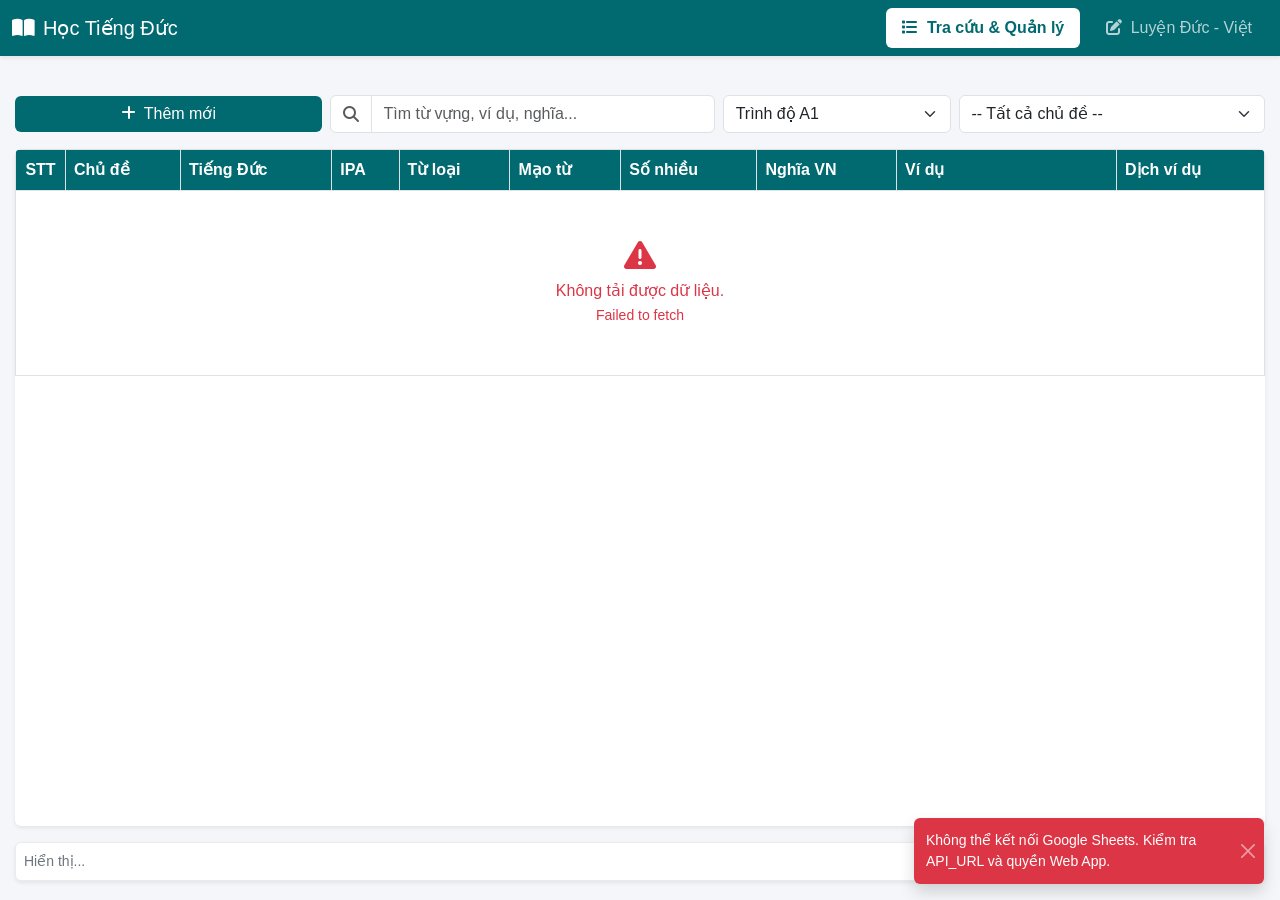
==== index.html @ 7356d5db "Update index.html" ====
<!DOCTYPE html>
<html lang="vi">
<head>
  <meta charset="UTF-8">
  <meta name="viewport" content="width=device-width, initial-scale=1.0">
  <title>Học Tiếng Đức A1-A2</title>
  
  <!-- Bootstrap 5 CSS -->
  <link href="https://cdn.jsdelivr.net/npm/bootstrap@5.3.0/dist/css/bootstrap.min.css" rel="stylesheet">
  <!-- Font Awesome 6 Icons -->
  <link rel="stylesheet" href="https://cdnjs.cloudflare.com/ajax/libs/font-awesome/6.4.0/css/all.min.css">
  <link rel="stylesheet" href="style.css">
</head>
<body>

  <!-- ================= THANH NAVIGATION BAR CHÍNH ================= -->
  <nav class="navbar navbar-expand-lg navbar-dark shadow-sm">
    <div class="container-fluid">
      <!-- Logo & Tiêu đề -->
      <span class="navbar-brand mb-0 h1 d-flex align-items-center">
        <i class="fa-solid fa-book-open me-2"></i> Học Tiếng Đức
      </span>

      <!-- Tab Chuyển Đổi Màn Hình -->
      <ul class="nav nav-pills custom-tabs ms-auto" id="mainViewNav">
        <li class="nav-item">
          <a class="nav-link active" href="javascript:void(0)" id="tabVocabulary" onclick="switchView('vocab')">
            <i class="fa-solid fa-list me-1"></i> Tra cứu & Quản lý
          </a>
        </li>
        <li class="nav-item">
          <a class="nav-link" href="javascript:void(0)" id="tabPractice" onclick="switchView('practice')">
            <i class="fa-solid fa-pen-to-square me-1"></i> Luyện Đức - Việt
          </a>
        </li>
      </ul>
    </div>
  </nav>

  <!-- ================= CONTAINER NỘI DUNG CHÍNH ================= -->
  <div class="container-fluid main-container d-flex flex-column">

    <!-- ================= MÀN HÌNH 1: TRA CỨU & QUẢN LÝ TỪ VỰNG ================= -->
    <div id="vocabView" class="d-flex flex-column h-100">
      
      <!-- Thanh Công Cụ & Bộ Lọc Tra Cứu -->
      <div class="row my-3 align-items-center g-2">
        <!-- Nút Thêm Mới & Nút Toggle Lọc Trên Mobile -->
        <div class="col-12 col-md-3 d-flex justify-content-between gap-2">
          <button class="btn btn-primary-custom flex-fill" onclick="openModal('add')">
            <i class="fa-solid fa-plus me-1"></i> Thêm mới
          </button>
          
          <!-- Nút Ẩn/Hiện bộ lọc dành cho Điện thoại -->
          <button class="btn btn-outline-secondary d-md-none" type="button" data-bs-toggle="collapse" data-bs-target="#filterSection" aria-expanded="false">
            <i class="fa-solid fa-filter me-1"></i> Lọc
          </button>
        </div>

        <!-- Khung Bộ Lọc Tra Cứu (Thu gọn trên Mobile) -->
        <div class="col-12 col-md-9">
          <div class="collapse d-md-block" id="filterSection">
            <div class="row g-2">
              <!-- Ô Tìm kiếm từ khóa (Onkeyup) -->
              <div class="col-12 col-md-5">
                <div class="input-group">
                  <span class="input-group-text bg-white"><i class="fa-solid fa-magnifying-glass text-muted"></i></span>
                  <input type="text" id="searchKeyword" class="form-control" placeholder="Tìm từ vựng, ví dụ, nghĩa..." onkeyup="applyFilters()">
                </div>
              </div>

              <!-- Lọc Trình độ (A1 / A2) -->
              <div class="col-6 col-md-3">
                <select id="filterLevel" class="form-select" onchange="changeLevel(this.value)">
                  <option value="tiengDucA1">Trình độ A1</option>
                  <option value="tiengDucA2">Trình độ A2</option>
                </select>
              </div>

              <!-- Lọc theo Cột Chủ Đề -->
              <div class="col-6 col-md-4">
                <select id="filterTopic" class="form-select" onchange="applyFilters()">
                  <option value="">-- Tất cả chủ đề --</option>
                </select>
              </div>
            </div>
          </div>
        </div>
      </div>

      <!-- Bảng Dữ Liệu Tra Cứu (Sticky Header & Scroll) -->
      <div class="table-wrapper flex-grow-1 shadow-sm bg-white rounded">
        <!-- Loading Spinner -->
        <div id="loading" class="text-center py-5" style="display: none;">
          <div class="spinner-border text-primary-custom" role="status"></div>
          <div class="mt-2 text-muted fw-medium">Đang tải dữ liệu từ Google Sheets...</div>
        </div>
        
        <table class="table table-hover table-bordered mb-0 align-middle" id="dataTable">
          <thead>
            <tr>
              <th width="50" class="text-center">STT</th>
              <th>Chủ đề</th>
              <th>Tiếng Đức</th>
              <th>IPA</th>
              <th>Từ loại</th>
              <th>Mạo từ</th>
              <th>Số nhiều</th>
              <th>Nghĩa VN</th>
              <th width="220">Ví dụ</th>
              <th>Dịch ví dụ</th>
            </tr>
          </thead>
          <tbody id="tableBody">
            <!-- Dữ liệu được render linh hoạt bằng JS -->
          </tbody>
        </table>
      </div>

      <!-- Thanh Phân Trang 50 Dòng/Trang -->
      <div class="pagination-container d-flex flex-column flex-md-row justify-content-between align-items-center mt-3 p-2 bg-white rounded shadow-sm gap-2">
        <div id="pageInfo" class="text-secondary small fw-medium">Hiển thị...</div>
        <nav aria-label="Page navigation">
          <ul class="pagination pagination-sm mb-0 flex-wrap justify-content-center" id="pagination">
            <!-- Các nút bấm trang render bằng JS -->
          </ul>
        </nav>
      </div>

    </div>

    <!-- ================= MÀN HÌNH 2: LUYỆN TẬP ĐỨC - VIỆT & PHÁT ÂM ================= -->
    <div id="practiceView" class="h-100 d-none">
      <div class="container-fluid py-3 h-100 d-flex flex-column">
  
        <!-- Thanh công cụ & Bộ lọc Luyện tập -->
        <div class="card shadow-sm mb-3">
          <div class="card-body p-3">
            <div class="row g-2 align-items-center">
              <!-- Bộ lọc Trình độ -->
              <div class="col-6 col-md-2">
                <label class="form-label small fw-bold mb-1">Trình độ</label>
                <select id="practiceLevel" class="form-select form-select-sm" onchange="loadPracticeTopics()">
                  <option value="tiengDucA1">A1</option>
                  <option value="tiengDucA2">A2</option>
                </select>
              </div>

              <!-- Bộ lọc Chủ đề -->
              <div class="col-6 col-md-3">
                <label class="form-label small fw-bold mb-1">Chủ đề</label>
                <select id="practiceTopic" class="form-select form-select-sm">
                  <option value="">-- Tất cả chủ đề --</option>
                </select>
              </div>

              <!-- Các Nút Thao tác -->
              <div class="col-12 col-md-4 d-flex gap-2 align-items-end">
                <button class="btn btn-primary-custom btn-sm flex-fill" onclick="startPractice()">
                  <i class="fa-solid fa-shuffle me-1"></i> Bắt đầu (50 từ)
                </button>
                <button class="btn btn-success btn-sm flex-fill" onclick="checkAllAnswers()" id="btnSubmitPractice" disabled>
                  <i class="fa-solid fa-check-double me-1"></i> Nộp bài
                </button>
                <button class="btn btn-outline-secondary btn-sm" onclick="resetPractice()" id="btnResetPractice">
                  <i class="fa-solid fa-rotate-right me-1"></i> Làm lại
                </button>
              </div>

              <!-- Bảng Điểm / Thống Kê -->
              <div class="col-12 col-md-3">
                <div class="d-flex justify-content-around text-center p-2 bg-light rounded border">
                  <div>
                    <small class="text-muted d-block" style="font-size:0.75rem;">Đúng</small>
                    <span id="scoreCorrect" class="badge bg-success fs-6">0</span>
                  </div>
                  <div>
                    <small class="text-muted d-block" style="font-size:0.75rem;">Sai</small>
                    <span id="scoreWrong" class="badge bg-danger fs-6">0</span>
                  </div>
                  <div>
                    <small class="text-muted d-block" style="font-size:0.75rem;">Chưa làm</small>
                    <span id="scorePending" class="badge bg-secondary fs-6">0</span>
                  </div>
                  <div>
                    <small class="text-muted d-block" style="font-size:0.75rem;">Tỷ lệ</small>
                    <span id="scorePercent" class="fw-bold text-primary-custom">0%</span>
                  </div>
                </div>
              </div>
            </div>
          </div>
        </div>

        <!-- Bảng Dữ Liệu Bài Tập -->
        <div class="table-wrapper flex-grow-1 shadow-sm bg-white rounded">
          <table class="table table-hover table-bordered mb-0 align-middle" id="practiceTable">
            <thead>
              <tr>
                <th width="40" class="text-center">STTaaaa</th>
                <th width="120">Chủ đề</th>
                <th width="200">Tiếng Đức & IPA</th>
                <th>Nhập nghĩa Tiếng Việt</th>
                <th width="260" class="text-center">Luyện phát âm (Ghi âm)</th>
                <th width="160" class="text-center">Kết quả Nghĩa</th>
              </tr>
            </thead>
            <tbody id="practiceTableBody">
              <tr>
                <td colspan="6" class="text-center text-muted py-5">
                  <i class="fa-solid fa-graduation-cap fa-3x mb-3 text-secondary"></i>
                  <div>Vui lòng chọn <strong>Trình độ</strong>, <strong>Chủ đề</strong> và bấm <strong>"Bắt đầu (50 từ)"</strong> để chọn ngẫu nhiên bài tập.</div>
                </td>
              </tr>
            </tbody>
          </table>
        </div>
      </div>
    </div>

  </div>

  <!-- ================= MODAL THÊM / SỬA TỪ VỰNG ================= -->
  <div class="modal fade" id="dataModal" tabindex="-1" aria-hidden="true">
    <div class="modal-dialog modal-lg modal-dialog-centered">
      <div class="modal-content">
        <div class="modal-header">
          <h5 class="modal-title" id="modalTitle">Thêm Từ Mới</h5>
          <button type="button" class="btn-close btn-close-white" data-bs-dismiss="modal" aria-label="Close"></button>
        </div>
        <div class="modal-body">
          <form id="dataForm">
            <input type="hidden" id="rowIndex">
            <div class="row g-3">
              <div class="col-md-6">
                <label class="form-label fw-medium">Chủ đề <span class="text-danger">*</span></label>
                <input type="text" class="form-control" id="chuDe" required placeholder="Gia đình, Thời tiết, Giao thông...">
              </div>
              <div class="col-md-6">
                <label class="form-label fw-medium">Tiếng Đức <span class="text-danger">*</span></label>
                <input type="text" class="form-control" id="tiengDuc" required placeholder="z.B. Apfel">
              </div>
              <div class="col-md-4">
                <label class="form-label">Phiên âm IPA</label>
                <input type="text" class="form-control" id="ipa" placeholder="/ˈapfl̩/">
              </div>
              <div class="col-md-4">
                <label class="form-label">Từ loại</label>
                <input type="text" class="form-control" id="tuLoai" placeholder="Danh từ, Động từ...">
              </div>
              <div class="col-md-4">
                <label class="form-label">Mạo từ</label>
                <input type="text" class="form-control" id="maoTu" placeholder="der / die / das">
              </div>
              <div class="col-md-6">
                <label class="form-label">Số nhiều</label>
                <input type="text" class="form-control" id="soNhieu" placeholder="die Äpfel">
              </div>
              <div class="col-md-6">
                <label class="form-label fw-medium">Nghĩa tiếng Việt <span class="text-danger">*</span></label>
                <input type="text" class="form-control" id="nghiaTV" required placeholder="Quả táo">
              </div>
              <div class="col-12">
                <label class="form-label">Ví dụ tiếng Đức</label>
                <textarea class="form-control" id="viDu" rows="2" placeholder="Ich esse einen Apfel."></textarea>
              </div>
              <div class="col-12">
                <label class="form-label">Dịch ví dụ</label>
                <textarea class="form-control" id="dichViDu" rows="2" placeholder="Tôi ăn một quả táo."></textarea>
              </div>
            </div>
          </form>
        </div>
        <div class="modal-footer">
          <button type="button" class="btn btn-secondary" data-bs-dismiss="modal">Hủy</button>
          <button type="button" class="btn btn-primary-custom" onclick="saveData()">
            <i class="fa-solid fa-floppy-disk me-1"></i> Lưu dữ liệu
          </button>
        </div>
      </div>
    </div>
  </div>

  <!-- ================= MODAL CẢNH BÁO XÓA ================= -->
  <div class="modal fade" id="deleteModal" tabindex="-1" aria-hidden="true">
    <div class="modal-dialog modal-sm modal-dialog-centered">
      <div class="modal-content">
        <div class="modal-body text-center py-4">
          <i class="fa-solid fa-triangle-exclamation text-danger fa-3x mb-3"></i>
          <h5 class="fw-bold">Xác nhận xóa</h5>
          <p class="text-muted small mb-0">Bạn có chắc chắn muốn xóa dòng này không? Dữ liệu trên Google Sheet sẽ bị xóa vĩnh viễn.</p>
          <input type="hidden" id="deleteRowIndex">
        </div>
        <div class="modal-footer justify-content-center border-0 pt-0">
          <button type="button" class="btn btn-light" data-bs-dismiss="modal">Hủy</button>
          <button type="button" class="btn btn-danger" onclick="confirmDelete()">
            <i class="fa-solid fa-trash me-1"></i> Xóa ngay
          </button>
        </div>
      </div>
    </div>
  </div>

  <!-- ================= TOAST NOTIFICATION ================= -->
  <div class="toast-container position-fixed bottom-0 end-0 p-3" style="z-index: 1080;">
    <div id="liveToast" class="toast align-items-center text-white border-0 shadow" role="alert" aria-live="assertive" aria-atomic="true">
      <div class="d-flex">
        <div class="toast-body" id="toastMessage">Thông báo...</div>
        <button type="button" class="btn-close btn-close-white me-2 m-auto" data-bs-dismiss="toast" aria-label="Close"></button>
      </div>
    </div>
  </div>

  <!-- Bootstrap 5 JS Bundle -->
  <script src="https://cdn.jsdelivr.net/npm/bootstrap@5.3.0/dist/js/bootstrap.bundle.min.js"></script>
  <script src="app.js"></script>
</body>
</html>
---- style.css ----
:root {
    --primary-color: #016a70;
    --primary-hover: #015155;
    --bg-color: #f4f6f9;
  }

  body {
    background-color: var(--bg-color);
    font-family: 'Segoe UI', Tahoma, Geneva, Verdana, sans-serif;
    height: 100vh;
    overflow: hidden; /* Prevent body scroll, let table scroll */
  }

  .navbar {
    background-color: var(--primary-color);
  }

  /* Full screen app layout */
  .main-container {
    height: calc(100vh - 60px);
    padding: 15px;
  }

  .btn-primary-custom {
    background-color: var(--primary-color);
    color: white;
    border: none;
  }
  .btn-primary-custom:hover {
    background-color: var(--primary-hover);
    color: white;
  }

  .text-primary-custom {
    color: var(--primary-color) !important;
  }

  /* Table Scroll & Sticky Header */
  .table-wrapper {
    overflow-y: auto;
    overflow-x: auto;
    max-height: 100%;
    border-radius: 8px;
    background: #fff;
  }

  #dataTable thead th {
    position: sticky;
    top: 0;
    background-color: var(--primary-color);
    color: white;
    z-index: 2;
    box-shadow: 0 2px 2px -1px rgba(0, 0, 0, 0.4);
    white-space: nowrap;
  }

  #dataTable tbody td {
    vertical-align: middle;
  }

  /* Tabs styling */
  .custom-tabs .nav-link {
    color: rgba(255,255,255,0.7);
    margin-left: 10px;
  }
  .custom-tabs .nav-link.active {
    background-color: white;
    color: var(--primary-color);
    font-weight: bold;
  }

  /* Modal styling */
  .modal-header {
    background-color: var(--primary-color);
    color: white;
  }

  /* Responsive Filter Mobile */
  @media (max-width: 768px) {
    #filterSection {
      margin-top: 10px;
      padding: 10px;
      background: white;
      border-radius: 5px;
      box-shadow: 0 1px 3px rgba(0,0,0,0.1);
    }
  }
  /* Styling Pagination Hiện Đại */
.pagination-container {
  border: 1px solid #e9ecef;
}

.pagination .page-link {
  color: var(--primary-color);
  border: 1px solid #dee2e6;
  padding: 6px 12px;
  font-weight: 500;
  border-radius: 6px !important;
  margin: 0 2px;
  transition: all 0.2s ease-in-out;
}

.pagination .page-link:hover {
  color: #fff;
  background-color: var(--primary-hover);
  border-color: var(--primary-hover);
  transform: translateY(-1px);
}

.pagination .page-item.active .page-link {
  background-color: var(--primary-color);
  border-color: var(--primary-color);
  color: #fff;
  box-shadow: 0 2px 5px rgba(1, 106, 112, 0.3);
}

.pagination .page-item.disabled .page-link {
  color: #adb5bd;
  background-color: #f8f9fa;
  border-color: #e9ecef;
  opacity: 0.7;
}

.pagination .page-item.ellipsis .page-link {
  border: none;
  background: transparent;
  color: #6c757d;
  cursor: default;
  pointer-events: none;
}
/* Styling cho nút phát âm */
.btn-speak {
  color: var(--primary-color);
  background: transparent;
  font-size: 0.95rem;
  padding: 2px 6px !important;
  border-radius: 4px;
  transition: all 0.2s ease;
}

.btn-speak:hover {
  color: var(--primary-hover);
  background-color: rgba(1, 106, 112, 0.1);
  transform: scale(1.1);
}

/* GitHub Pages / standalone app fixes */
html, body { margin: 0; }
.table-wrapper { min-height: 0; }
#loading { position: absolute; inset: 0; background: rgba(255,255,255,.82); z-index: 10; }
.table-wrapper { position: relative; }
#dataTable { min-width: 1250px; }
.toast-container { pointer-events: none; }
.toast-container .toast { pointer-events: auto; }
.practice-result { min-height: 32px; }
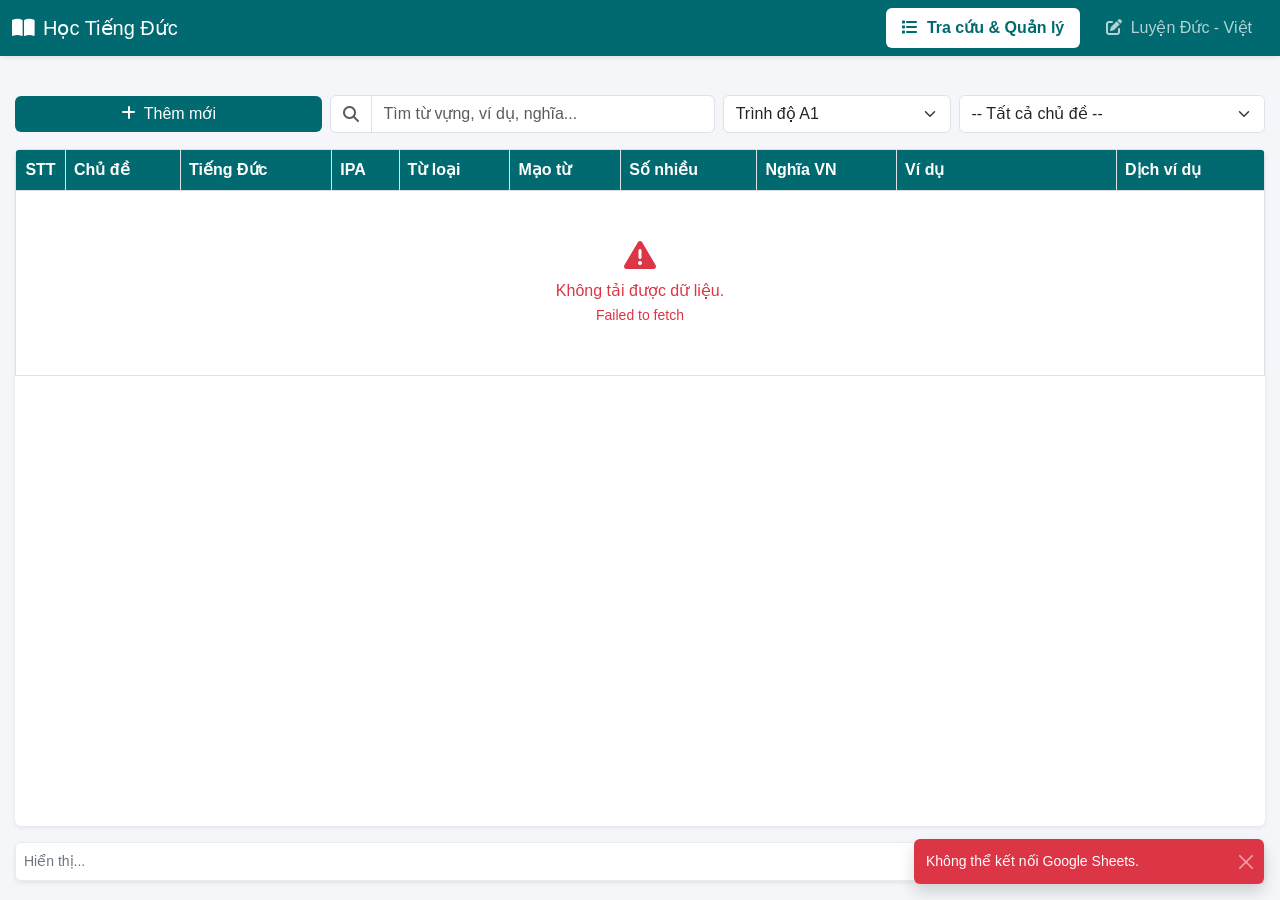
==== commit 72d6d52d: "Update index.html" ====
--- a/index.html
+++ b/index.html
@@ -45,23 +45,19 @@
       
       <!-- Thanh Công Cụ & Bộ Lọc Tra Cứu -->
       <div class="row my-3 align-items-center g-2">
-        <!-- Nút Thêm Mới & Nút Toggle Lọc Trên Mobile -->
         <div class="col-12 col-md-3 d-flex justify-content-between gap-2">
           <button class="btn btn-primary-custom flex-fill" onclick="openModal('add')">
             <i class="fa-solid fa-plus me-1"></i> Thêm mới
           </button>
           
-          <!-- Nút Ẩn/Hiện bộ lọc dành cho Điện thoại -->
-          <button class="btn btn-outline-secondary d-md-none" type="button" data-bs-toggle="collapse" data-bs-target="#filterSection" aria-expanded="false">
+          <button class="btn btn-outline-secondary d-md-none" type="button" data-bs-toggle="collapse" data-bs-target="#filterSection">
             <i class="fa-solid fa-filter me-1"></i> Lọc
           </button>
         </div>
 
-        <!-- Khung Bộ Lọc Tra Cứu (Thu gọn trên Mobile) -->
         <div class="col-12 col-md-9">
           <div class="collapse d-md-block" id="filterSection">
             <div class="row g-2">
-              <!-- Ô Tìm kiếm từ khóa (Onkeyup) -->
               <div class="col-12 col-md-5">
                 <div class="input-group">
                   <span class="input-group-text bg-white"><i class="fa-solid fa-magnifying-glass text-muted"></i></span>
@@ -69,7 +65,6 @@
                 </div>
               </div>
 
-              <!-- Lọc Trình độ (A1 / A2) -->
               <div class="col-6 col-md-3">
                 <select id="filterLevel" class="form-select" onchange="changeLevel(this.value)">
                   <option value="tiengDucA1">Trình độ A1</option>
@@ -77,7 +72,6 @@
                 </select>
               </div>
 
-              <!-- Lọc theo Cột Chủ Đề -->
               <div class="col-6 col-md-4">
                 <select id="filterTopic" class="form-select" onchange="applyFilters()">
                   <option value="">-- Tất cả chủ đề --</option>
@@ -88,9 +82,8 @@
         </div>
       </div>
 
-      <!-- Bảng Dữ Liệu Tra Cứu (Sticky Header & Scroll) -->
+      <!-- Bảng Dữ Liệu Tra Cứu -->
       <div class="table-wrapper flex-grow-1 shadow-sm bg-white rounded">
-        <!-- Loading Spinner -->
         <div id="loading" class="text-center py-5" style="display: none;">
           <div class="spinner-border text-primary-custom" role="status"></div>
           <div class="mt-2 text-muted fw-medium">Đang tải dữ liệu từ Google Sheets...</div>
@@ -111,19 +104,15 @@
               <th>Dịch ví dụ</th>
             </tr>
           </thead>
-          <tbody id="tableBody">
-            <!-- Dữ liệu được render linh hoạt bằng JS -->
-          </tbody>
+          <tbody id="tableBody"></tbody>
         </table>
       </div>
 
-      <!-- Thanh Phân Trang 50 Dòng/Trang -->
+      <!-- Thanh Phân Trang -->
       <div class="pagination-container d-flex flex-column flex-md-row justify-content-between align-items-center mt-3 p-2 bg-white rounded shadow-sm gap-2">
         <div id="pageInfo" class="text-secondary small fw-medium">Hiển thị...</div>
         <nav aria-label="Page navigation">
-          <ul class="pagination pagination-sm mb-0 flex-wrap justify-content-center" id="pagination">
-            <!-- Các nút bấm trang render bằng JS -->
-          </ul>
+          <ul class="pagination pagination-sm mb-0 flex-wrap justify-content-center" id="pagination"></ul>
         </nav>
       </div>
 
@@ -137,7 +126,6 @@
         <div class="card shadow-sm mb-3">
           <div class="card-body p-3">
             <div class="row g-2 align-items-center">
-              <!-- Bộ lọc Trình độ -->
               <div class="col-6 col-md-2">
                 <label class="form-label small fw-bold mb-1">Trình độ</label>
                 <select id="practiceLevel" class="form-select form-select-sm" onchange="loadPracticeTopics()">
@@ -146,7 +134,6 @@
                 </select>
               </div>
 
-              <!-- Bộ lọc Chủ đề -->
               <div class="col-6 col-md-3">
                 <label class="form-label small fw-bold mb-1">Chủ đề</label>
                 <select id="practiceTopic" class="form-select form-select-sm">
@@ -154,7 +141,6 @@
                 </select>
               </div>
 
-              <!-- Các Nút Thao tác -->
               <div class="col-12 col-md-4 d-flex gap-2 align-items-end">
                 <button class="btn btn-primary-custom btn-sm flex-fill" onclick="startPractice()">
                   <i class="fa-solid fa-shuffle me-1"></i> Bắt đầu (50 từ)
@@ -167,7 +153,6 @@
                 </button>
               </div>
 
-              <!-- Bảng Điểm / Thống Kê -->
               <div class="col-12 col-md-3">
                 <div class="d-flex justify-content-around text-center p-2 bg-light rounded border">
                   <div>
@@ -192,24 +177,24 @@
           </div>
         </div>
 
-        <!-- Bảng Dữ Liệu Bài Tập -->
+        <!-- Bảng Dữ Liệu Bài Tập (Cấu trúc chuẩn 6 cột có Thu âm) -->
         <div class="table-wrapper flex-grow-1 shadow-sm bg-white rounded">
           <table class="table table-hover table-bordered mb-0 align-middle" id="practiceTable">
             <thead>
               <tr>
-                <th width="40" class="text-center">STTaaaa</th>
+                <th width="40" class="text-center">STT</th>
                 <th width="120">Chủ đề</th>
-                <th width="200">Tiếng Đức & IPA</th>
+                <th width="220">Tiếng Đức & IPA</th>
                 <th>Nhập nghĩa Tiếng Việt</th>
-                <th width="260" class="text-center">Luyện phát âm (Ghi âm)</th>
-                <th width="160" class="text-center">Kết quả Nghĩa</th>
+                <th width="260" class="text-center"><i class="fa-solid fa-microphone text-danger me-1"></i>Luyện phát âm</th>
+                <th width="140" class="text-center">Kết quả</th>
               </tr>
             </thead>
             <tbody id="practiceTableBody">
               <tr>
                 <td colspan="6" class="text-center text-muted py-5">
                   <i class="fa-solid fa-graduation-cap fa-3x mb-3 text-secondary"></i>
-                  <div>Vui lòng chọn <strong>Trình độ</strong>, <strong>Chủ đề</strong> và bấm <strong>"Bắt đầu (50 từ)"</strong> để chọn ngẫu nhiên bài tập.</div>
+                  <div>Vui lòng chọn <strong>Trình độ</strong>, <strong>Chủ đề</strong> và bấm <strong>"Bắt đầu (50 từ)"</strong> để tải bài tập.</div>
                 </td>
               </tr>
             </tbody>
@@ -226,7 +211,7 @@
       <div class="modal-content">
         <div class="modal-header">
           <h5 class="modal-title" id="modalTitle">Thêm Từ Mới</h5>
-          <button type="button" class="btn-close btn-close-white" data-bs-dismiss="modal" aria-label="Close"></button>
+          <button type="button" class="btn-close btn-close-white" data-bs-dismiss="modal"></button>
         </div>
         <div class="modal-body">
           <form id="dataForm">
@@ -234,7 +219,7 @@
             <div class="row g-3">
               <div class="col-md-6">
                 <label class="form-label fw-medium">Chủ đề <span class="text-danger">*</span></label>
-                <input type="text" class="form-control" id="chuDe" required placeholder="Gia đình, Thời tiết, Giao thông...">
+                <input type="text" class="form-control" id="chuDe" required placeholder="Gia đình, Thời tiết...">
               </div>
               <div class="col-md-6">
                 <label class="form-label fw-medium">Tiếng Đức <span class="text-danger">*</span></label>
@@ -288,7 +273,7 @@
         <div class="modal-body text-center py-4">
           <i class="fa-solid fa-triangle-exclamation text-danger fa-3x mb-3"></i>
           <h5 class="fw-bold">Xác nhận xóa</h5>
-          <p class="text-muted small mb-0">Bạn có chắc chắn muốn xóa dòng này không? Dữ liệu trên Google Sheet sẽ bị xóa vĩnh viễn.</p>
+          <p class="text-muted small mb-0">Bạn có chắc muốn xóa vĩnh viễn dòng này?</p>
           <input type="hidden" id="deleteRowIndex">
         </div>
         <div class="modal-footer justify-content-center border-0 pt-0">
@@ -301,18 +286,17 @@
     </div>
   </div>
 
-  <!-- ================= TOAST NOTIFICATION ================= -->
+  <!-- TOAST NOTIFICATION -->
   <div class="toast-container position-fixed bottom-0 end-0 p-3" style="z-index: 1080;">
     <div id="liveToast" class="toast align-items-center text-white border-0 shadow" role="alert" aria-live="assertive" aria-atomic="true">
       <div class="d-flex">
         <div class="toast-body" id="toastMessage">Thông báo...</div>
-        <button type="button" class="btn-close btn-close-white me-2 m-auto" data-bs-dismiss="toast" aria-label="Close"></button>
+        <button type="button" class="btn-close btn-close-white me-2 m-auto" data-bs-dismiss="modal"></button>
       </div>
     </div>
   </div>
 
-  <!-- Bootstrap 5 JS Bundle -->
   <script src="https://cdn.jsdelivr.net/npm/bootstrap@5.3.0/dist/js/bootstrap.bundle.min.js"></script>
-  <script src="app.js"></script>
+  <script src="app.js?v=2.0"></script>
 </body>
 </html>
